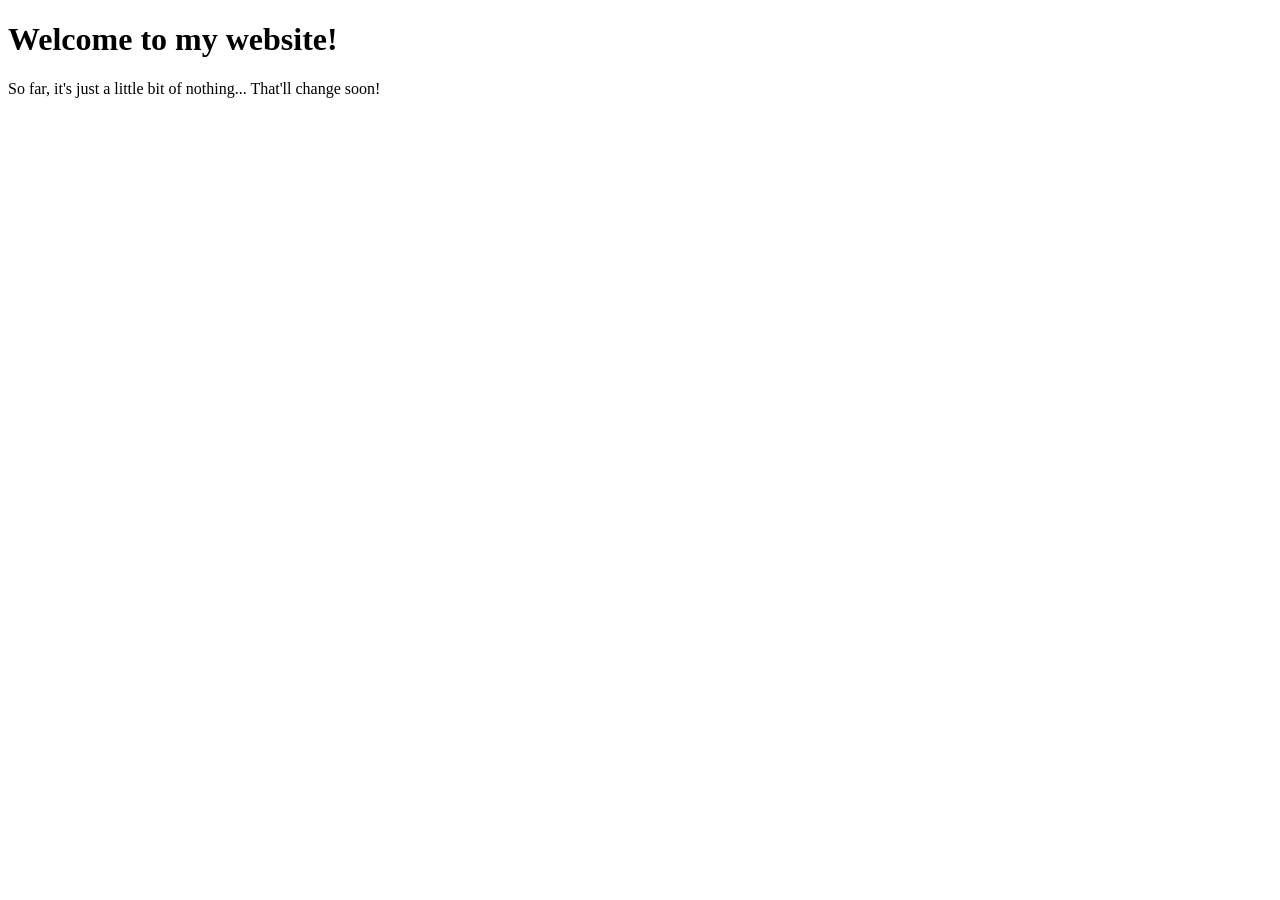
==== index.html @ 9750f248 "Update index.html" ====
<!doctype html>
<html lang="en">
  <head>
    <link src="styles/style.css" rel="stylesheet">
    <title>Home</title>
    <meta charset="UTF-8">
  </head>
  <body>
    <h1>Welcome to my website!</h1>
    So far, it's just a little bit of nothing... That'll change soon!
  </body>
</html>
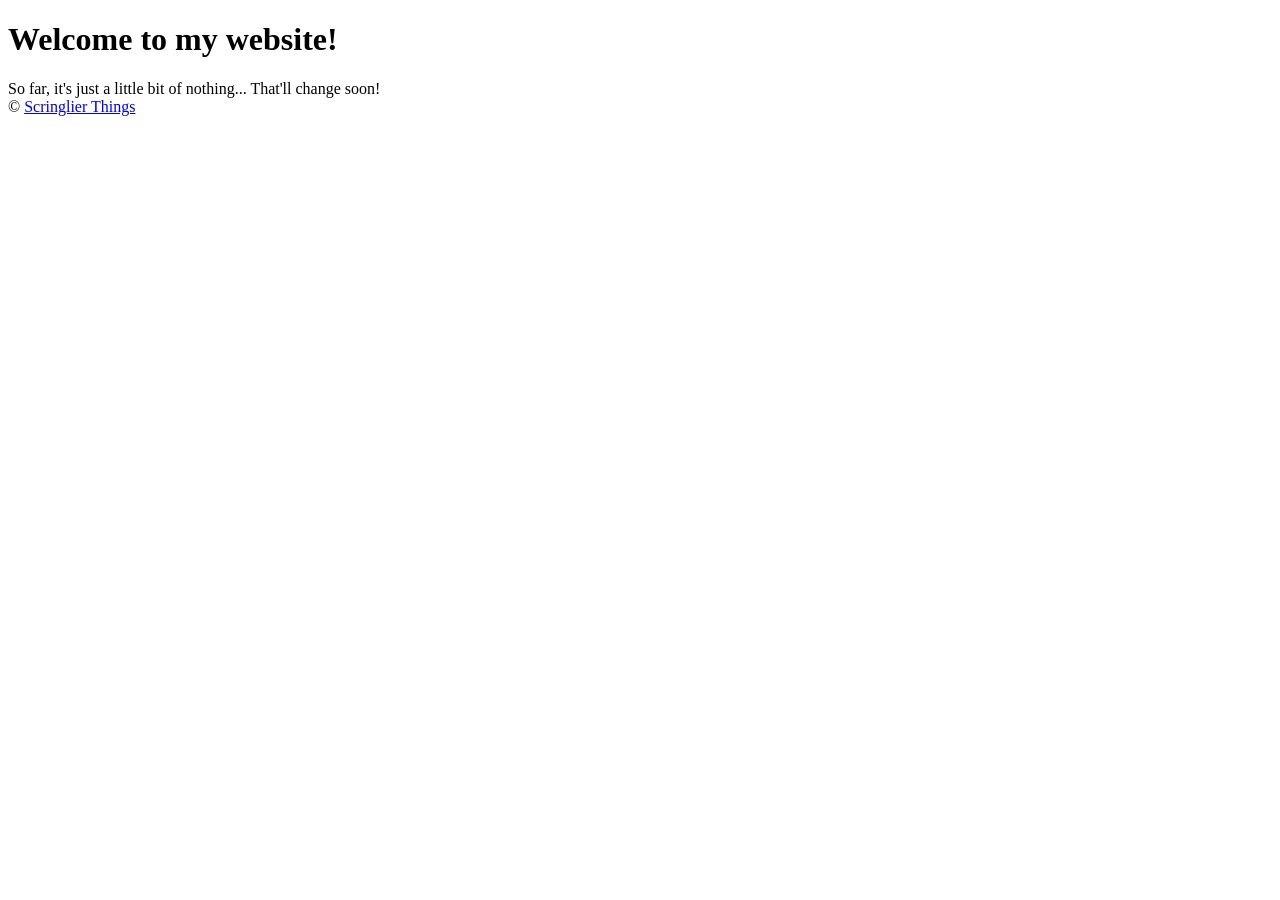
==== commit 3f1577a9: "Added a footer" ====
--- a/index.html
+++ b/index.html
@@ -1,12 +1,13 @@
 <!doctype html>
 <html lang="en">
   <head>
-    <link src="styles/style.css" rel="stylesheet">
+    <link href="styles/style.css" rel="stylesheet">
     <title>Home</title>
     <meta charset="UTF-8">
   </head>
   <body>
     <h1>Welcome to my website!</h1>
     So far, it's just a little bit of nothing... That'll change soon!
+    <footer>&copy; <a href="https://en.wikipedia.org/wiki/Stranger Things">Scringlier Things</a></footer>
   </body>
 </html>
--- a/styles/style.css
+++ b/styles/style.css
@@ -0,0 +1,25 @@
+body {
+  font-family: "Trebuchet MS";
+}
+h1, h2 {
+  font-family: "Georgia";
+}
+typo {
+  text-decoration: wavy overline red;
+}
+th, td {
+  border: 1px solid;
+}
+td {
+  text-align: center;
+}
+th.corner {
+  background-color: #9e9e9e;
+}
+pre {
+  background-color: #dedede;
+  font-family: "Courier New";
+}
+abbr {
+  cursor: help;
+}
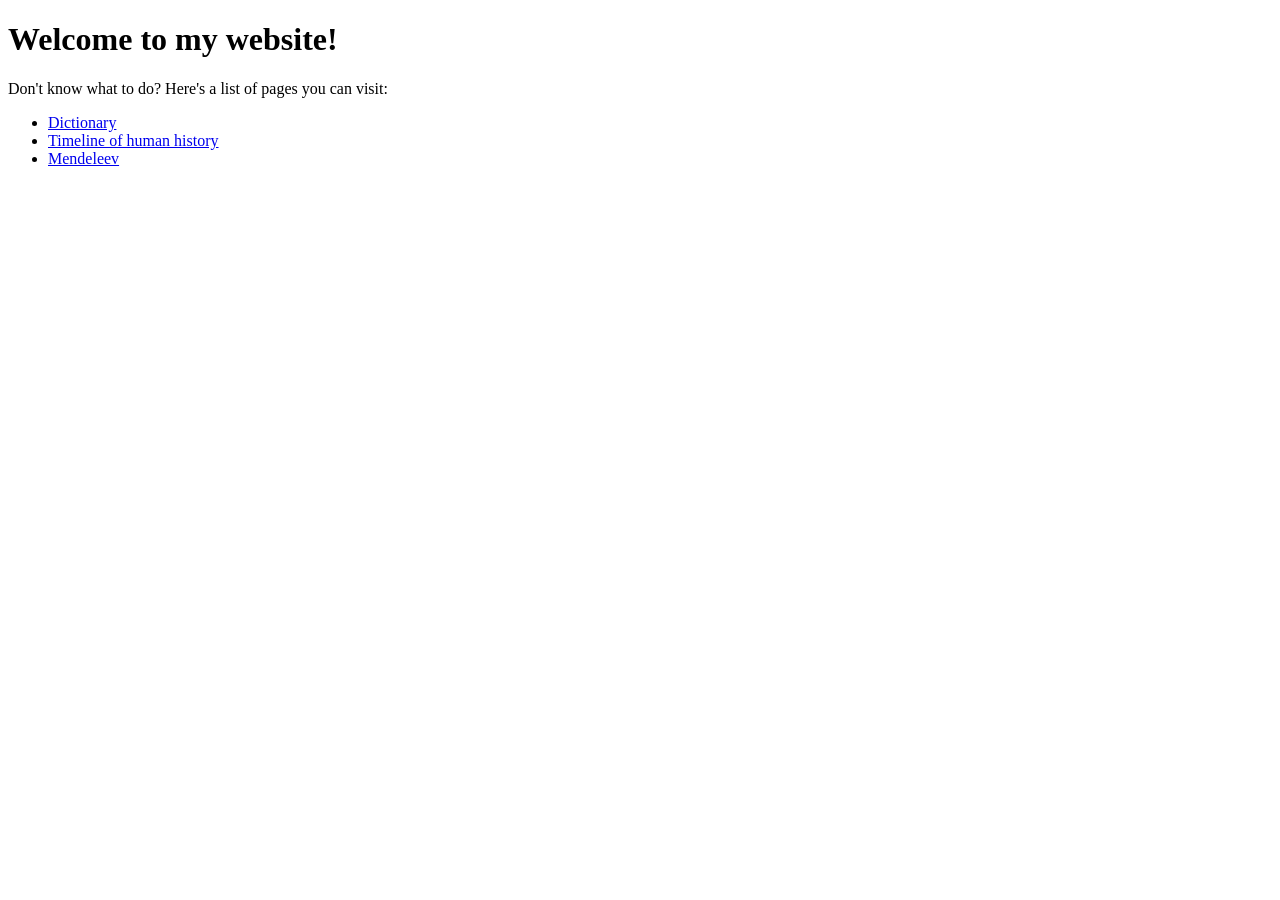
==== commit 132bbf7f: "Update index.html" ====
--- a/index.html
+++ b/index.html
@@ -7,7 +7,11 @@
   </head>
   <body>
     <h1>Welcome to my website!</h1>
-    So far, it's just a little bit of nothing... That'll change soon!
-    <footer>&copy; <a href="https://en.wikipedia.org/wiki/Stranger Things">Scringlier Things</a></footer>
+    Don't know what to do? Here's a list of pages you can visit:
+    <ul>
+      <li><a href="dictionary.html">Dictionary</a></li>
+      <li><a href="world-timeline.html">Timeline of human history</a></li>
+      <li><a href="mendeleev.html">Mendeleev</a></li>
+    </ul>
   </body>
 </html>
--- a/styles/style.css
+++ b/styles/style.css
@@ -16,10 +16,23 @@
 th.corner {
   background-color: #9e9e9e;
 }
+table.infobox {
+  float: left;
+  border-collapse: collapse;
+}
+.ipa_brackets::before {
+  content: [;
+}
+.ipa_brackets::after {
+  content: ];
+}
 pre {
   background-color: #dedede;
   font-family: "Courier New";
 }
+footer {
+  background-color: #f0dfa8;
+}
 abbr {
   cursor: help;
 }
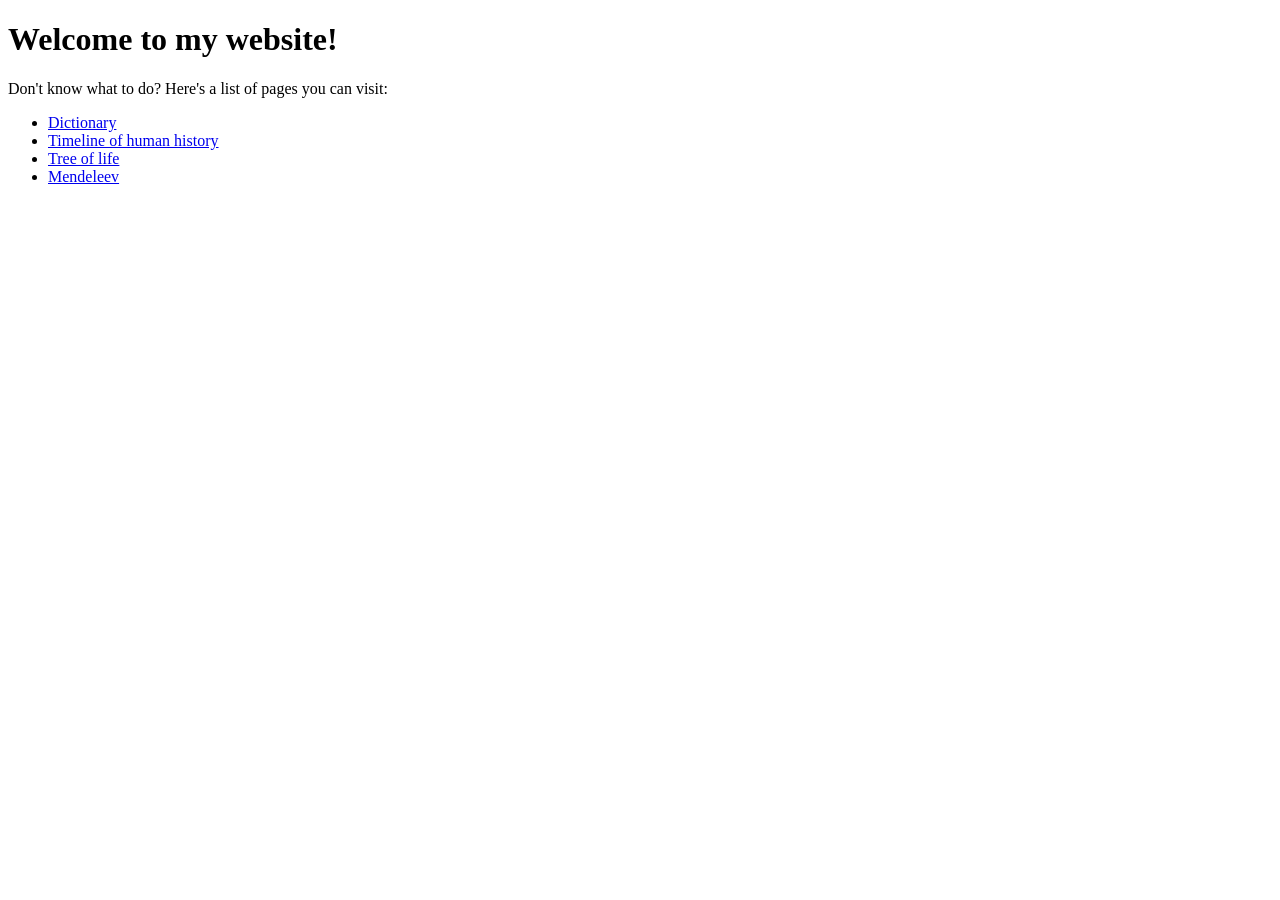
==== commit 3545f975: "Update index.html" ====
--- a/index.html
+++ b/index.html
@@ -11,6 +11,7 @@
     <ul>
       <li><a href="dictionary.html">Dictionary</a></li>
       <li><a href="world-timeline.html">Timeline of human history</a></li>
+      <li><a href="tree-of-life.html">Tree of life</a></li>
       <li><a href="mendeleev.html">Mendeleev</a></li>
     </ul>
   </body>
--- a/styles/style.css
+++ b/styles/style.css
@@ -13,6 +13,9 @@
 td {
   text-align: center;
 }
+th {
+  background-color: #c7c7c7;
+}
 th.corner {
   background-color: #9e9e9e;
 }
@@ -21,10 +24,28 @@
   border-collapse: collapse;
 }
 .ipa_brackets::before {
-  content: [;
+  content: "[";
 }
 .ipa_brackets::after {
-  content: ];
+  content: "]";
+}
+.ipa_slash::before {
+  content: "/";
+}
+.ipa_slash::after {
+  content: "/";
+}
+.ipa_braces::before {
+  content: "\{";
+}
+.ipa_braces::after {
+  content: "\}";
+}
+.ipa_parens::before {
+  content: "\(";
+}
+.ipa_parens::after {
+  content: "\)";
 }
 pre {
   background-color: #dedede;
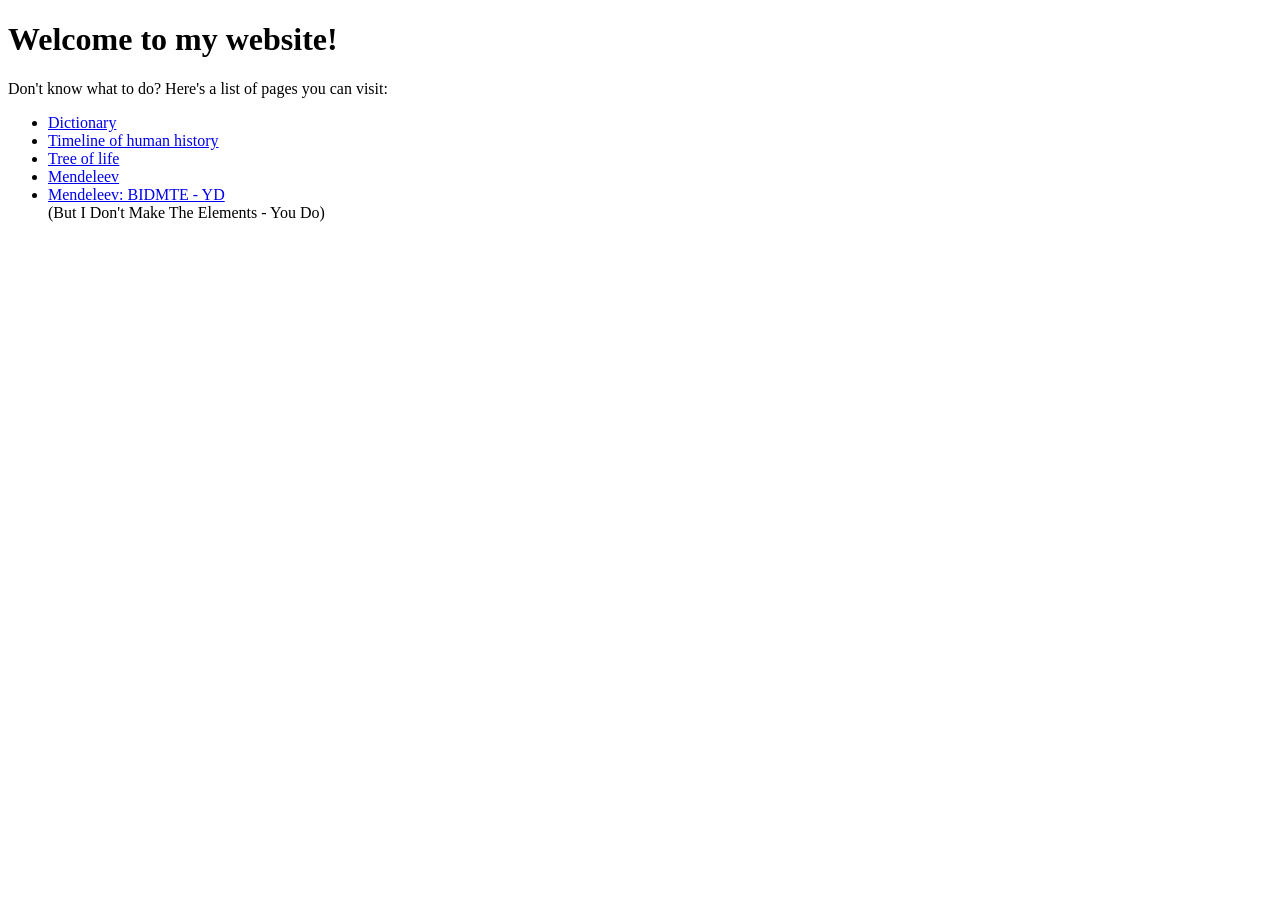
==== commit a888859d: "Update index.html" ====
--- a/index.html
+++ b/index.html
@@ -13,6 +13,7 @@
       <li><a href="world-timeline.html">Timeline of human history</a></li>
       <li><a href="tree-of-life.html">Tree of life</a></li>
       <li><a href="mendeleev.html">Mendeleev</a></li>
+      <li><a href="mendeleev-bidmte-yd.html">Mendeleev: BIDMTE - YD</a></li> (But I Don't Make The Elements - You Do)
     </ul>
   </body>
 </html>
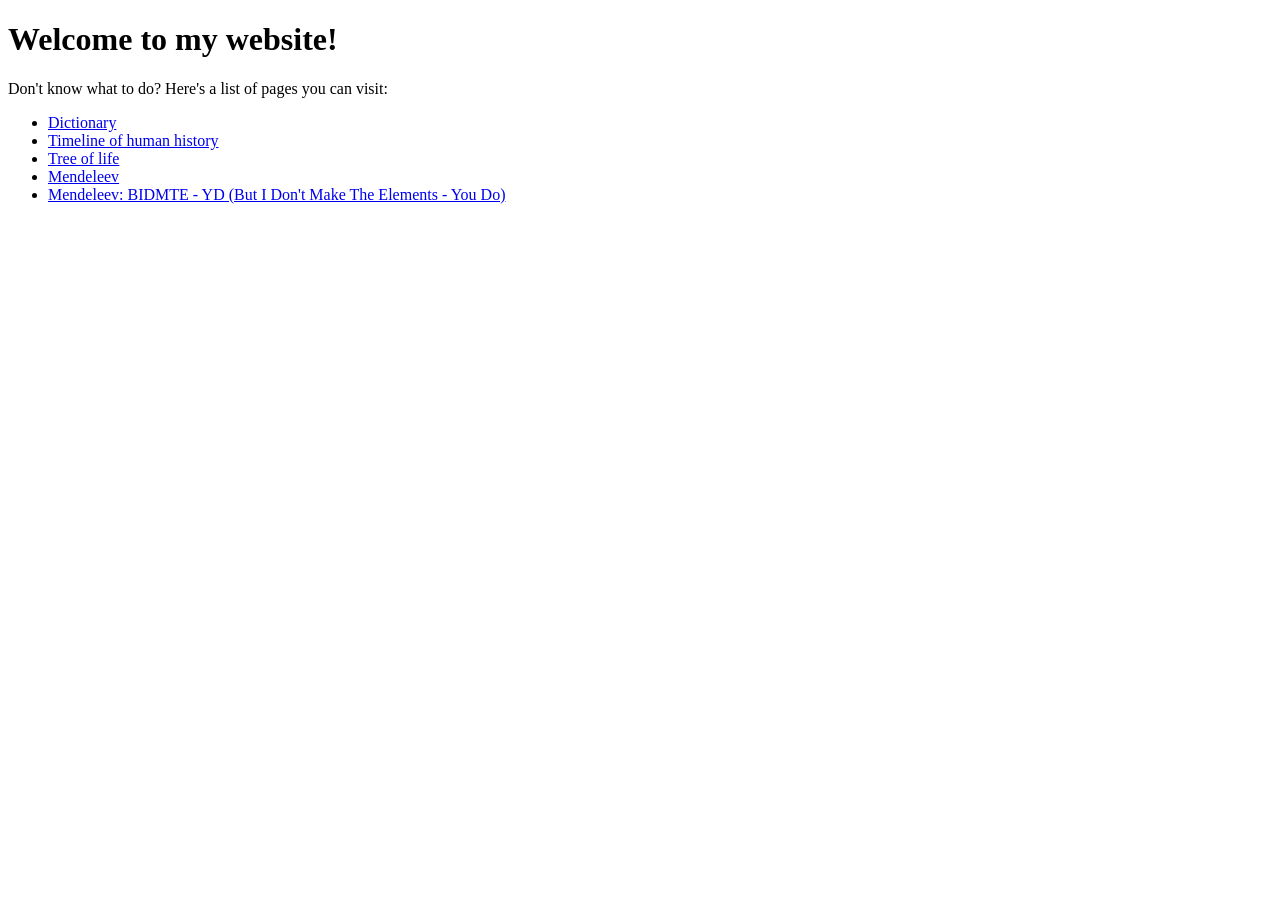
==== commit 4b0c6bdc: "Update index.html" ====
--- a/index.html
+++ b/index.html
@@ -13,7 +13,7 @@
       <li><a href="world-timeline.html">Timeline of human history</a></li>
       <li><a href="tree-of-life.html">Tree of life</a></li>
       <li><a href="mendeleev.html">Mendeleev</a></li>
-      <li><a href="mendeleev-bidmte-yd.html">Mendeleev: BIDMTE - YD</a></li> (But I Don't Make The Elements - You Do)
+      <li><a href="mendeleev-bidmte-yd.html">Mendeleev: BIDMTE - YD (But I Don't Make The Elements - You Do)</a></li>
     </ul>
   </body>
 </html>
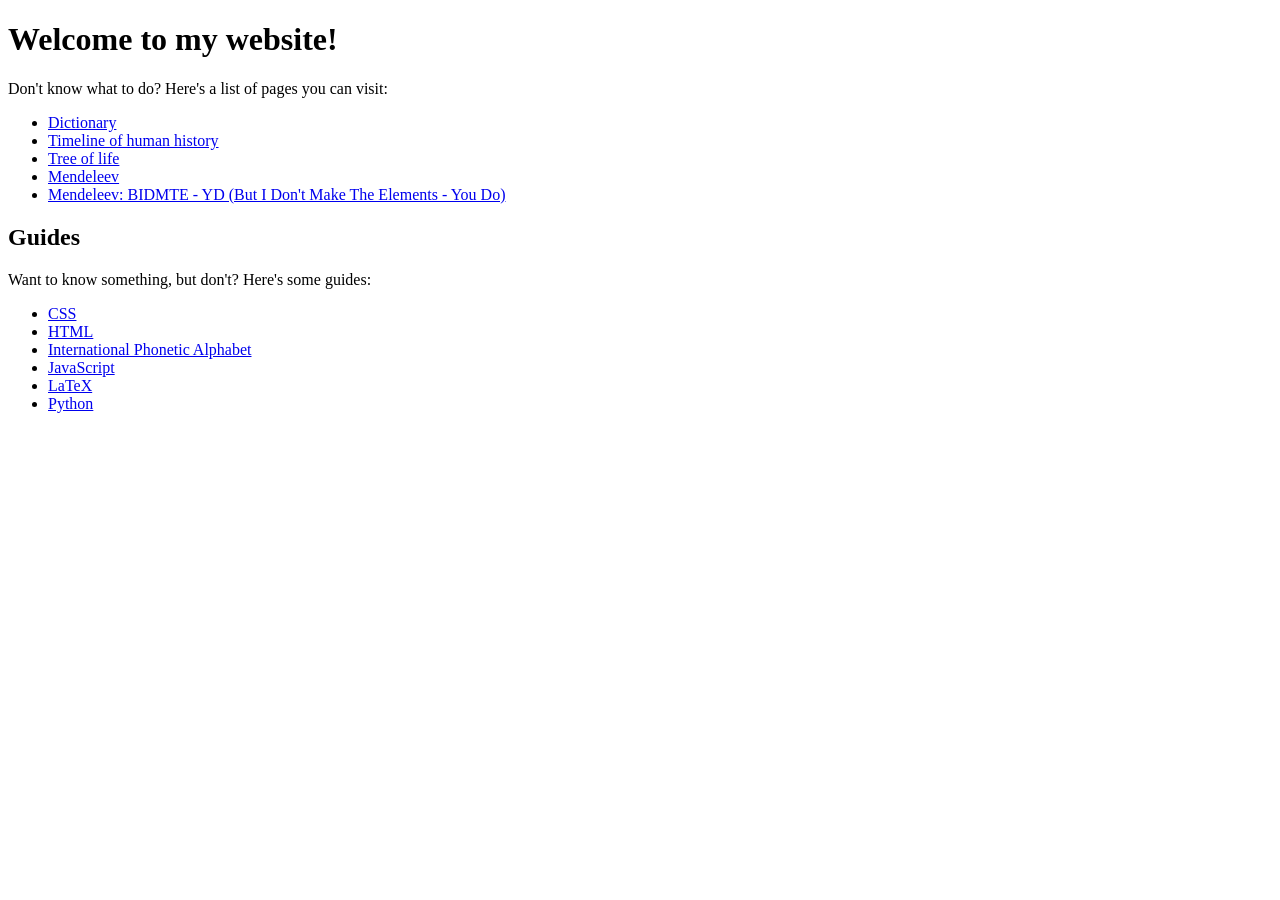
==== commit 26b1f2b3: "Update index.html" ====
--- a/index.html
+++ b/index.html
@@ -15,5 +15,15 @@
       <li><a href="mendeleev.html">Mendeleev</a></li>
       <li><a href="mendeleev-bidmte-yd.html">Mendeleev: BIDMTE - YD (But I Don't Make The Elements - You Do)</a></li>
     </ul>
+    <h2>Guides</h2>
+    Want to know something, but don't? Here's some guides:
+    <ul>
+      <li><a href="css-guide.html">CSS</a></li>
+      <li><a href="html-guide.html">HTML</a></li>
+      <li><a href="ipa-guide.html">International Phonetic Alphabet</a></li>
+      <li><a href="js-guide.html">JavaScript</a></li>
+      <li><a href="latex-guide.html">LaTeX</a></li>
+      <li><a href="python-guide.html">Python</a></li>
+    </ul>
   </body>
 </html>
